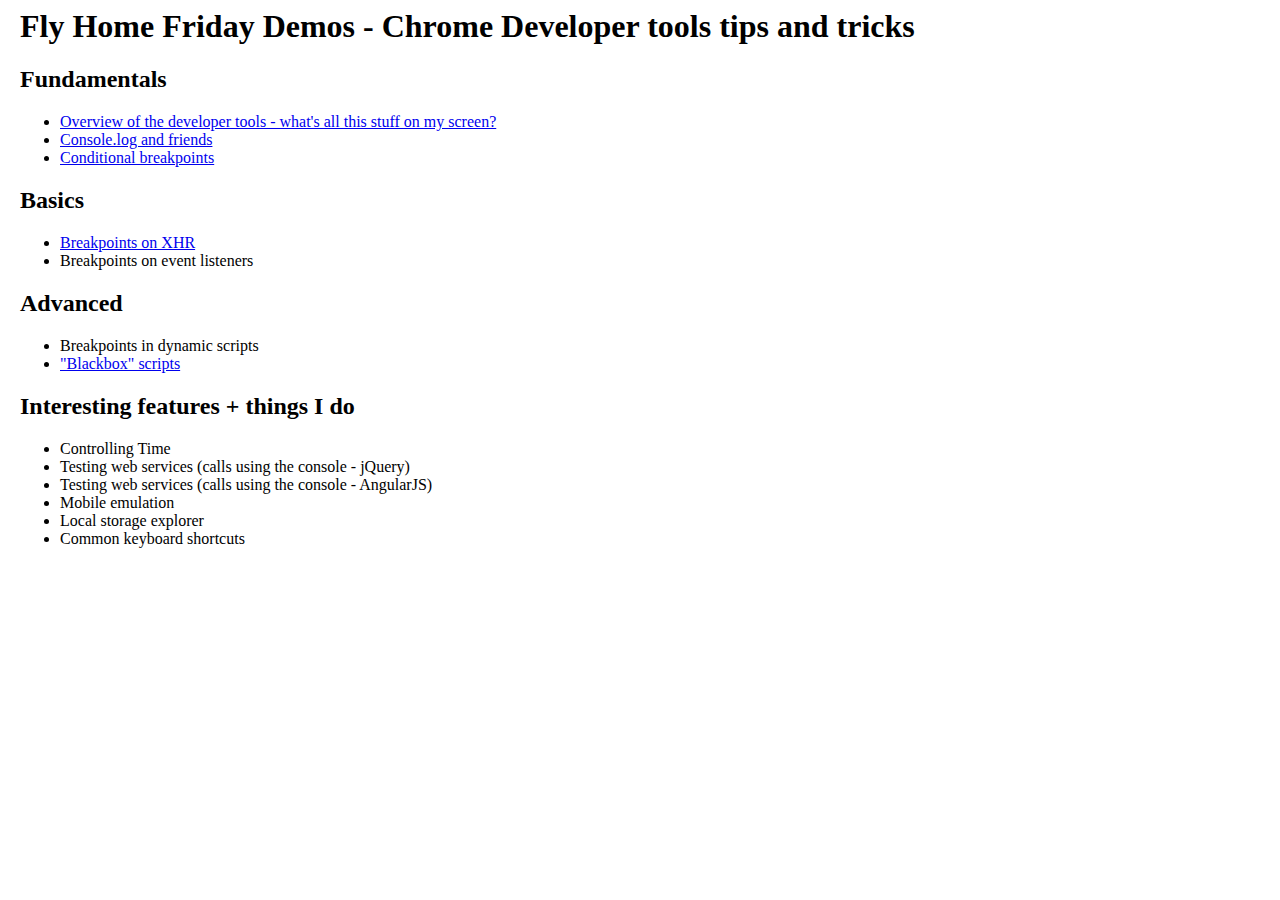
==== demos/index.html @ 9f1ded0d "Expanded on console and friends" ====
<html>

<head>
    <title>FHF Demos</title>
    <link rel="stylesheet" type="text/css" href="bower_components/bootstrap/dist/css/bootstrap.min.css" />
    <link rel="stylesheet" type="text/css" href="styles/main.css" />
</head>

<body>
    <h1>Fly Home Friday Demos - Chrome Developer tools tips and tricks</h1>
    <h2>Fundamentals</h2>
    <ul>
        <li>
            <a href="overview-of-developer-tools/index.html">Overview of the developer tools - what's all this stuff on my screen?</a>
        </li>
        <li>
            <a href="console-log-and-friends/index.html">Console.log and friends</a>
        </li>
        <li>
            <a href="conditional-breakpoints/index.html">Conditional breakpoints</a>
        </li>
    </ul>
    <h2>Basics</h2>
    <ul>
        <li>
            <a href="breakpoint-on-xhr/index.html">Breakpoints on XHR</a>
        </li>
        <li>
            Breakpoints on event listeners
        </li>
    </ul>
    <h2>Advanced</h2>
    <ul>
        <li>
            Breakpoints in dynamic scripts
        </li>
        <li>
            <a href="blackbox-scripts/index.html">"Blackbox" scripts</a>
        </li>
    </ul>
    <h2>Interesting features + things I do</h2>
    <ul>
        <li>
            Controlling Time
        </li>
        <li>
            Testing web services (calls using the console - jQuery)
        </li>
        <li>
            Testing web services (calls using the console - AngularJS)
        </li>
        <li>
            Mobile emulation
        </li>
        <li>
            Local storage explorer
        </li>
        <li>
            Common keyboard shortcuts
        </li>
    </ul>
</body>

</html>
---- demos/styles/main.css ----
body {
	margin-left: 20px;
}
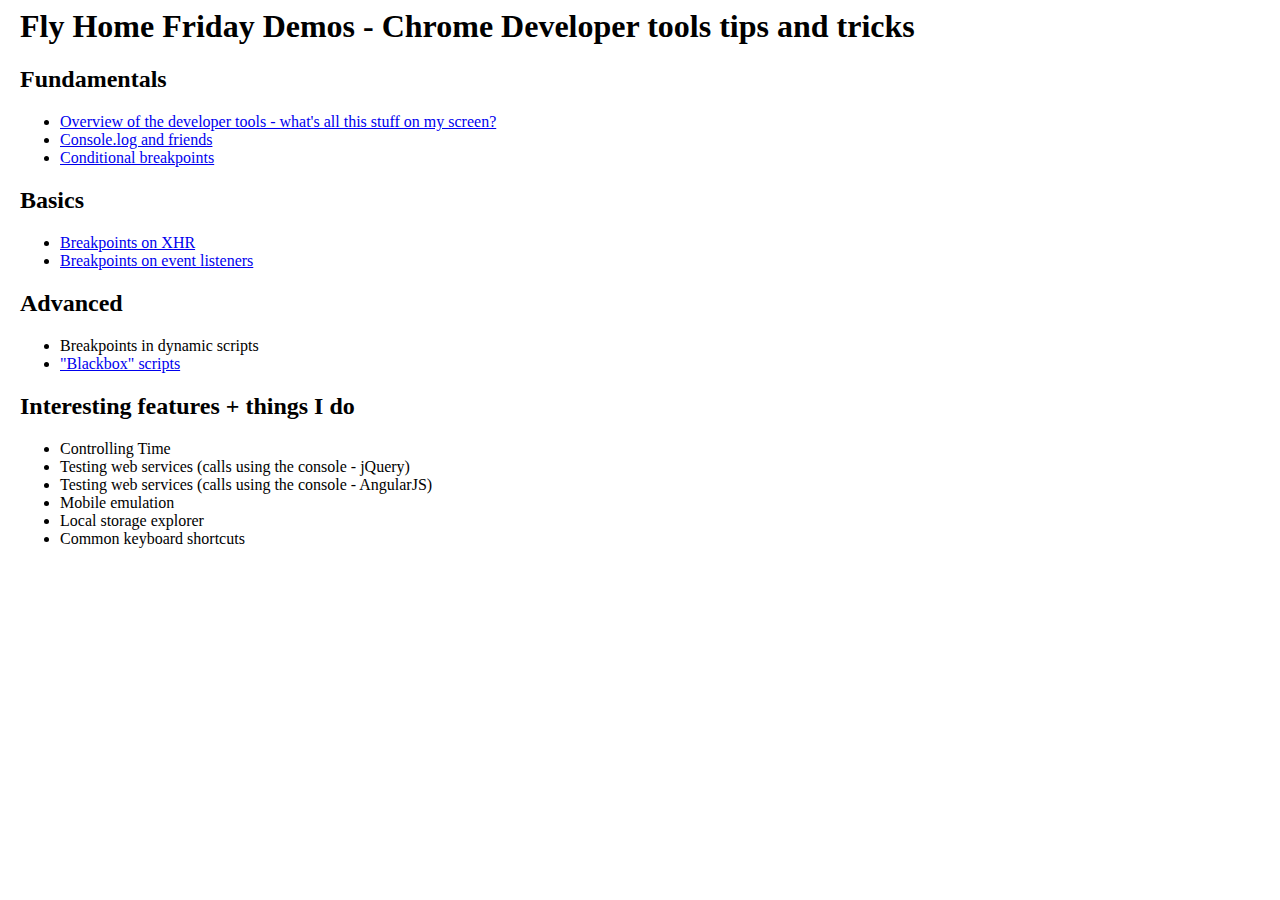
==== commit 0986f9a3: "Added breakpoints on event listeners" ====
--- a/demos/index.html
+++ b/demos/index.html
@@ -26,7 +26,7 @@
             <a href="breakpoint-on-xhr/index.html">Breakpoints on XHR</a>
         </li>
         <li>
-            Breakpoints on event listeners
+            <a href="breakpoint-on-event-listeners/index.html">Breakpoints on event listeners</a>
         </li>
     </ul>
     <h2>Advanced</h2>
--- a/demos/styles/main.css
+++ b/demos/styles/main.css
@@ -1,3 +1,3 @@
 body {
-	margin-left: 20px;
-}+    margin-left: 20px;
+}
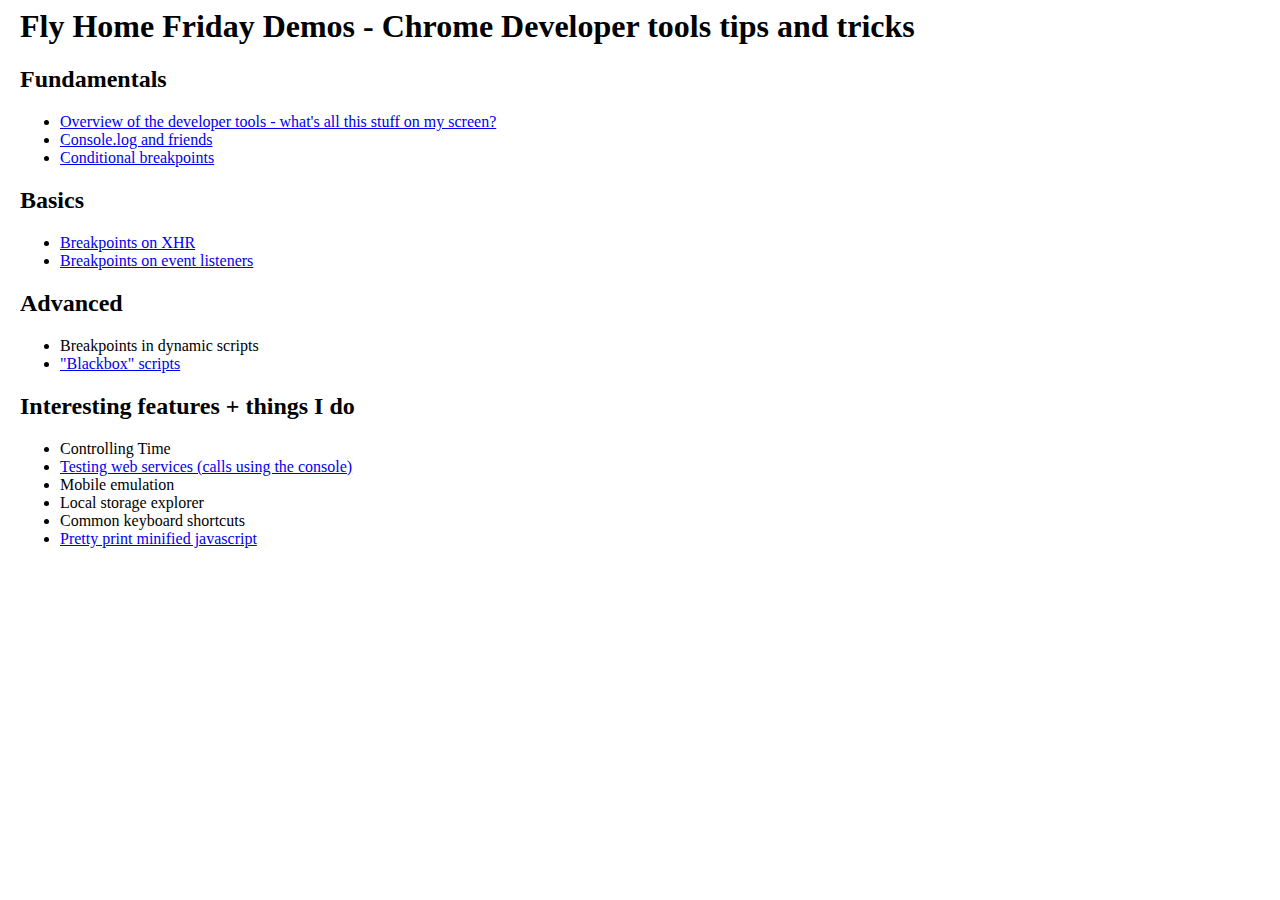
==== commit bc90550d: "Added pretty print\testing web services" ====
--- a/demos/index.html
+++ b/demos/index.html
@@ -44,10 +44,7 @@
             Controlling Time
         </li>
         <li>
-            Testing web services (calls using the console - jQuery)
-        </li>
-        <li>
-            Testing web services (calls using the console - AngularJS)
+            <a href="testing-web-services/index.html">Testing web services (calls using the console)</a>
         </li>
         <li>
             Mobile emulation
@@ -58,6 +55,9 @@
         <li>
             Common keyboard shortcuts
         </li>
+        <li>
+            <a href="pretty-print/index.html">Pretty print minified javascript</a>
+        </li>
     </ul>
 </body>
 
--- a/demos/styles/main.css
+++ b/demos/styles/main.css
@@ -1,3 +1,4 @@
 body {
     margin-left: 20px;
+    margin-right: 20px;
 }
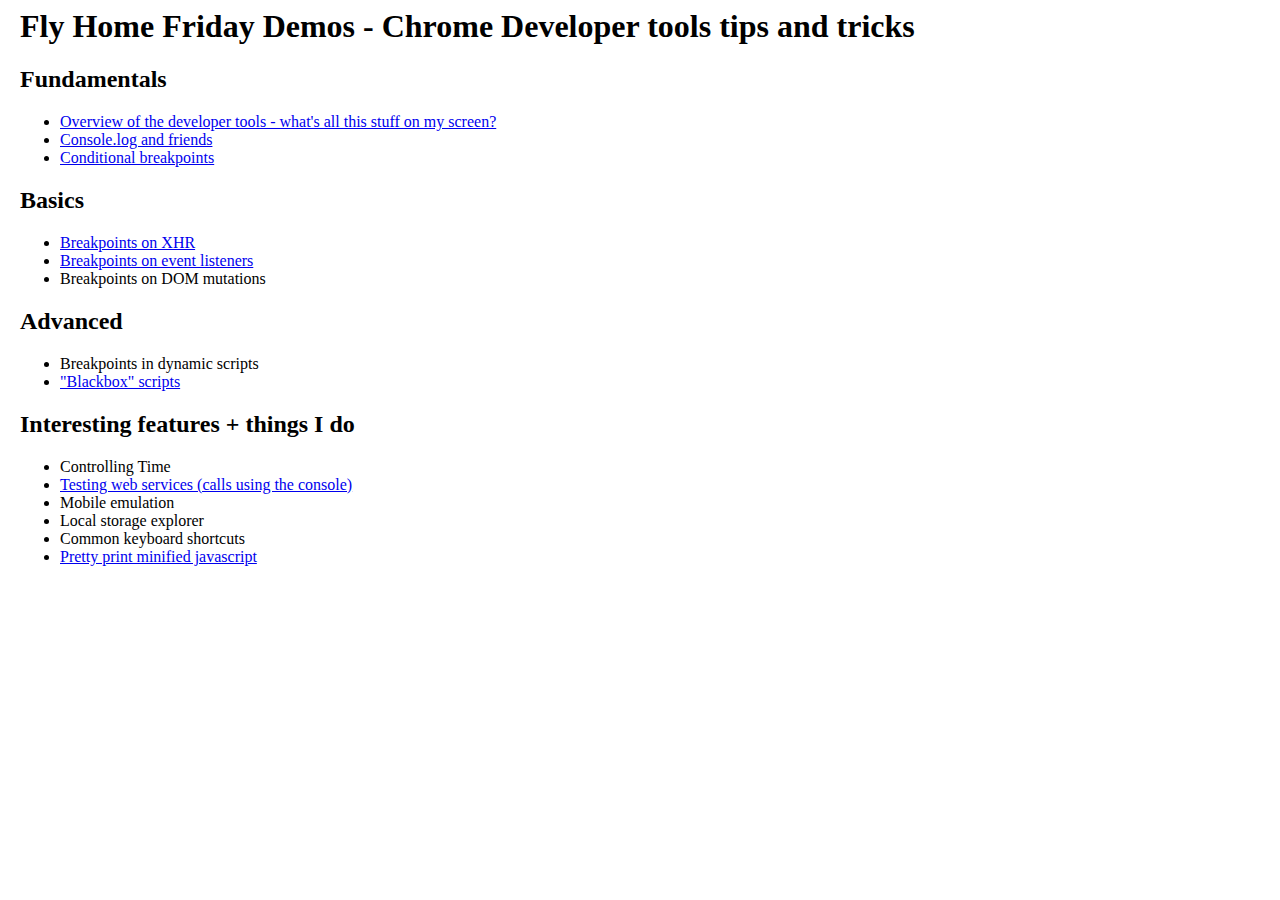
==== commit 154688f9: "expanded on pretty print functionality" ====
--- a/demos/index.html
+++ b/demos/index.html
@@ -27,6 +27,9 @@
         </li>
         <li>
             <a href="breakpoint-on-event-listeners/index.html">Breakpoints on event listeners</a>
+        </li>
+        <li>
+            Breakpoints on DOM mutations
         </li>
     </ul>
     <h2>Advanced</h2>
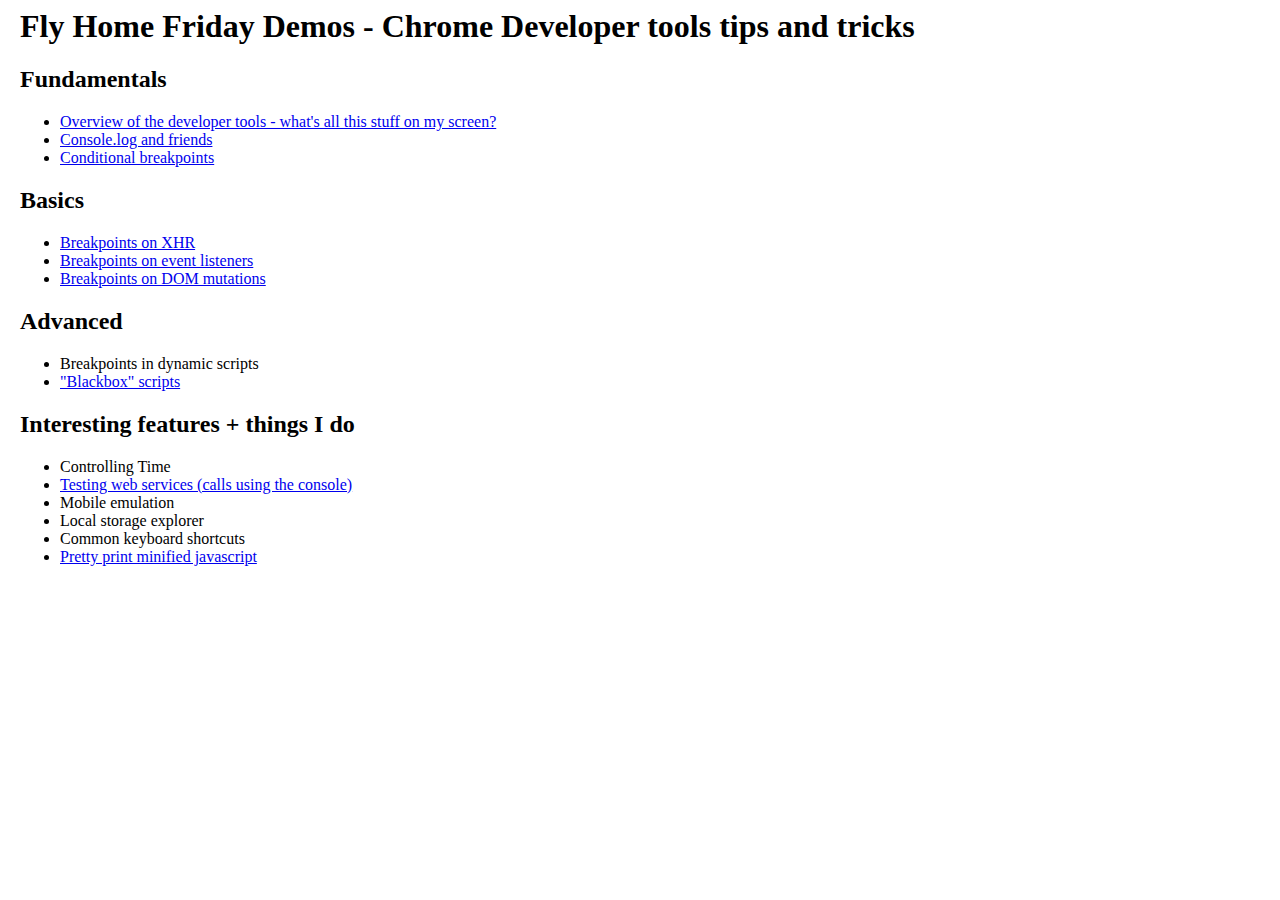
==== commit 2c438f7f: "added breakpoint on DOM modifications demo" ====
--- a/demos/index.html
+++ b/demos/index.html
@@ -29,7 +29,7 @@
             <a href="breakpoint-on-event-listeners/index.html">Breakpoints on event listeners</a>
         </li>
         <li>
-            Breakpoints on DOM mutations
+            <a href="breakpoint-on-dom-modifications/index.html">Breakpoints on DOM mutations</a>
         </li>
     </ul>
     <h2>Advanced</h2>
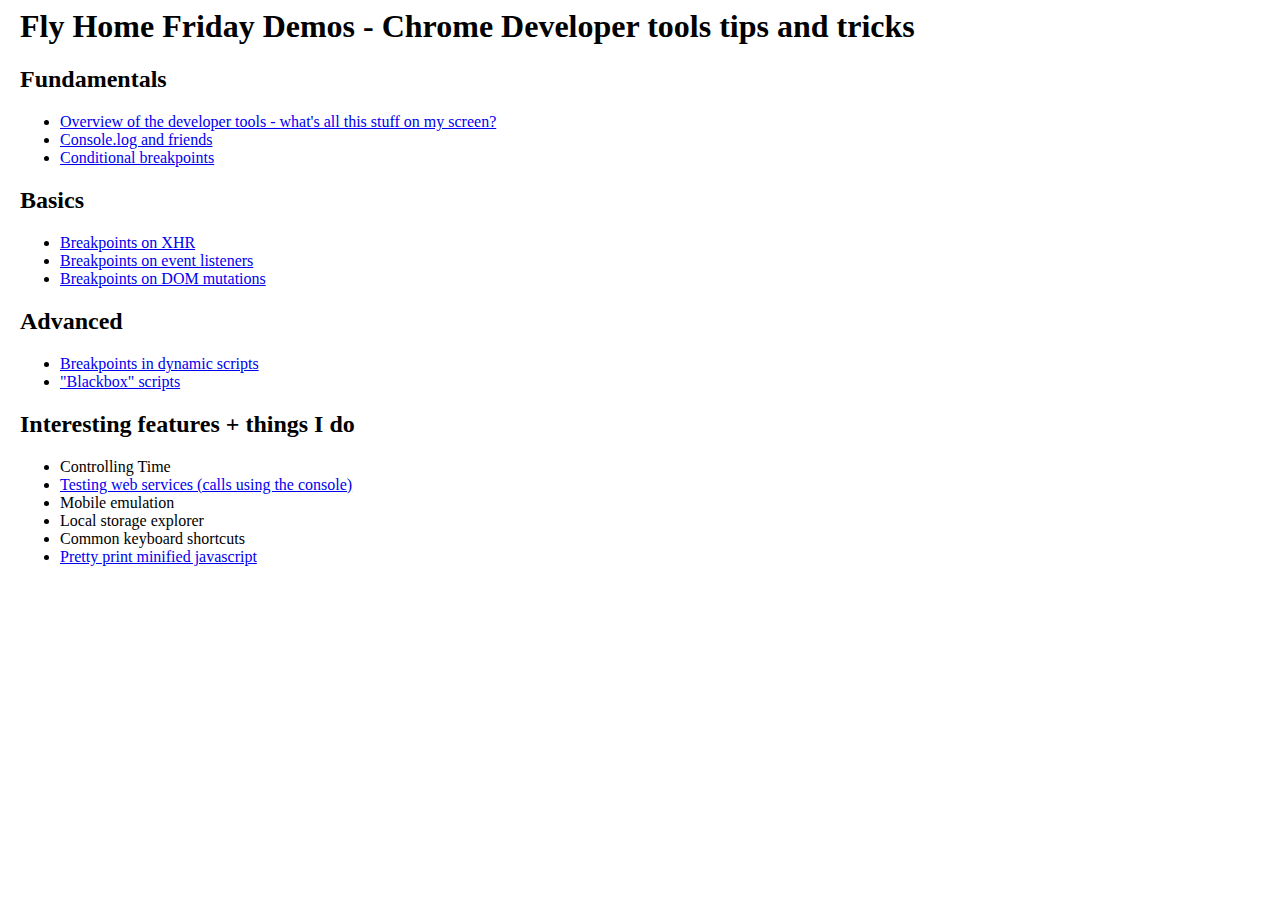
==== commit 07a590e2: "Adding dynamic scripts" ====
--- a/demos/index.html
+++ b/demos/index.html
@@ -35,7 +35,7 @@
     <h2>Advanced</h2>
     <ul>
         <li>
-            Breakpoints in dynamic scripts
+            <a href="dynamic-scripts/index.html">Breakpoints in dynamic scripts</a>
         </li>
         <li>
             <a href="blackbox-scripts/index.html">"Blackbox" scripts</a>
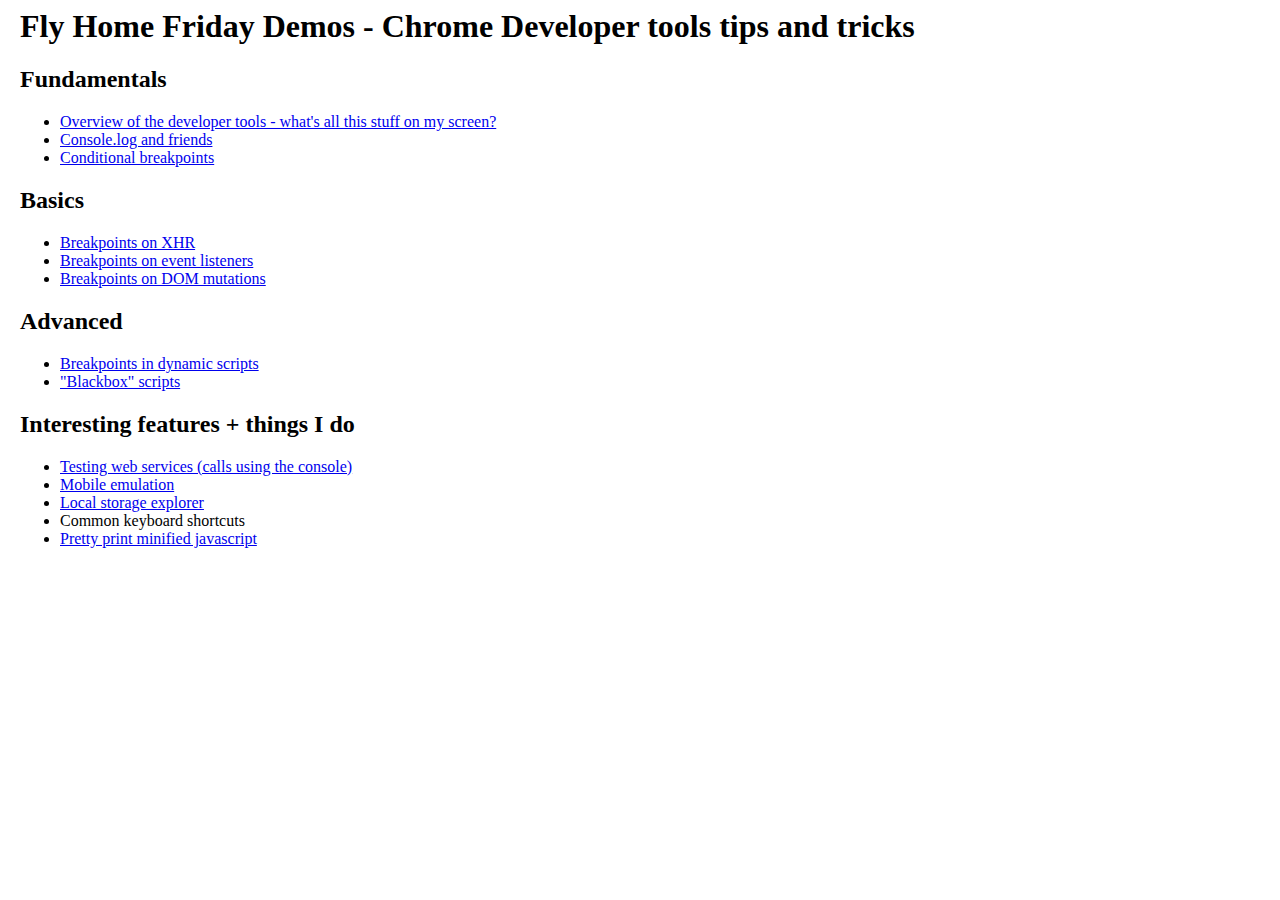
==== commit 7878e541: "Added mobile emulation + local storage explorer demos" ====
--- a/demos/index.html
+++ b/demos/index.html
@@ -1,67 +1,64 @@
 <html>
 
 <head>
-    <title>FHF Demos</title>
-    <link rel="stylesheet" type="text/css" href="bower_components/bootstrap/dist/css/bootstrap.min.css" />
-    <link rel="stylesheet" type="text/css" href="styles/main.css" />
+	<title>FHF Demos</title>
+	<link rel="stylesheet" type="text/css" href="bower_components/bootstrap/dist/css/bootstrap.min.css" />
+	<link rel="stylesheet" type="text/css" href="styles/main.css" />
 </head>
 
 <body>
-    <h1>Fly Home Friday Demos - Chrome Developer tools tips and tricks</h1>
-    <h2>Fundamentals</h2>
-    <ul>
-        <li>
-            <a href="overview-of-developer-tools/index.html">Overview of the developer tools - what's all this stuff on my screen?</a>
-        </li>
-        <li>
-            <a href="console-log-and-friends/index.html">Console.log and friends</a>
-        </li>
-        <li>
-            <a href="conditional-breakpoints/index.html">Conditional breakpoints</a>
-        </li>
-    </ul>
-    <h2>Basics</h2>
-    <ul>
-        <li>
-            <a href="breakpoint-on-xhr/index.html">Breakpoints on XHR</a>
-        </li>
-        <li>
-            <a href="breakpoint-on-event-listeners/index.html">Breakpoints on event listeners</a>
-        </li>
-        <li>
-            <a href="breakpoint-on-dom-modifications/index.html">Breakpoints on DOM mutations</a>
-        </li>
-    </ul>
-    <h2>Advanced</h2>
-    <ul>
-        <li>
-            <a href="dynamic-scripts/index.html">Breakpoints in dynamic scripts</a>
-        </li>
-        <li>
-            <a href="blackbox-scripts/index.html">"Blackbox" scripts</a>
-        </li>
-    </ul>
-    <h2>Interesting features + things I do</h2>
-    <ul>
-        <li>
-            Controlling Time
-        </li>
-        <li>
-            <a href="testing-web-services/index.html">Testing web services (calls using the console)</a>
-        </li>
-        <li>
-            Mobile emulation
-        </li>
-        <li>
-            Local storage explorer
-        </li>
-        <li>
-            Common keyboard shortcuts
-        </li>
-        <li>
-            <a href="pretty-print/index.html">Pretty print minified javascript</a>
-        </li>
-    </ul>
+	<h1>Fly Home Friday Demos - Chrome Developer tools tips and tricks</h1>
+	<h2>Fundamentals</h2>
+	<ul>
+		<li>
+			<a href="overview-of-developer-tools/index.html">Overview of the developer tools - what's all this stuff on my screen?</a>
+		</li>
+		<li>
+			<a href="console-log-and-friends/index.html">Console.log and friends</a>
+		</li>
+		<li>
+			<a href="conditional-breakpoints/index.html">Conditional breakpoints</a>
+		</li>
+	</ul>
+	<h2>Basics</h2>
+	<ul>
+		<li>
+			<a href="breakpoint-on-xhr/index.html">Breakpoints on XHR</a>
+		</li>
+		<li>
+			<a href="breakpoint-on-event-listeners/index.html">Breakpoints on event listeners</a>
+		</li>
+		<li>
+			<a href="breakpoint-on-dom-modifications/index.html">Breakpoints on DOM mutations</a>
+		</li>
+	</ul>
+	<h2>Advanced</h2>
+	<ul>
+		<li>
+			<a href="dynamic-scripts/index.html">Breakpoints in dynamic scripts</a>
+		</li>
+		<li>
+			<a href="blackbox-scripts/index.html">"Blackbox" scripts</a>
+		</li>
+	</ul>
+	<h2>Interesting features + things I do</h2>
+	<ul>
+		<li>
+			<a href="testing-web-services/index.html">Testing web services (calls using the console)</a>
+		</li>
+		<li>
+			<a href="mobile-emulation/index.html">Mobile emulation</a>
+		</li>
+		<li>
+			<a href="local-storage-explorer/index.html">Local storage explorer</a>
+		</li>
+		<li>
+			Common keyboard shortcuts
+		</li>
+		<li>
+			<a href="pretty-print/index.html">Pretty print minified javascript</a>
+		</li>
+	</ul>
 </body>
 
 </html>
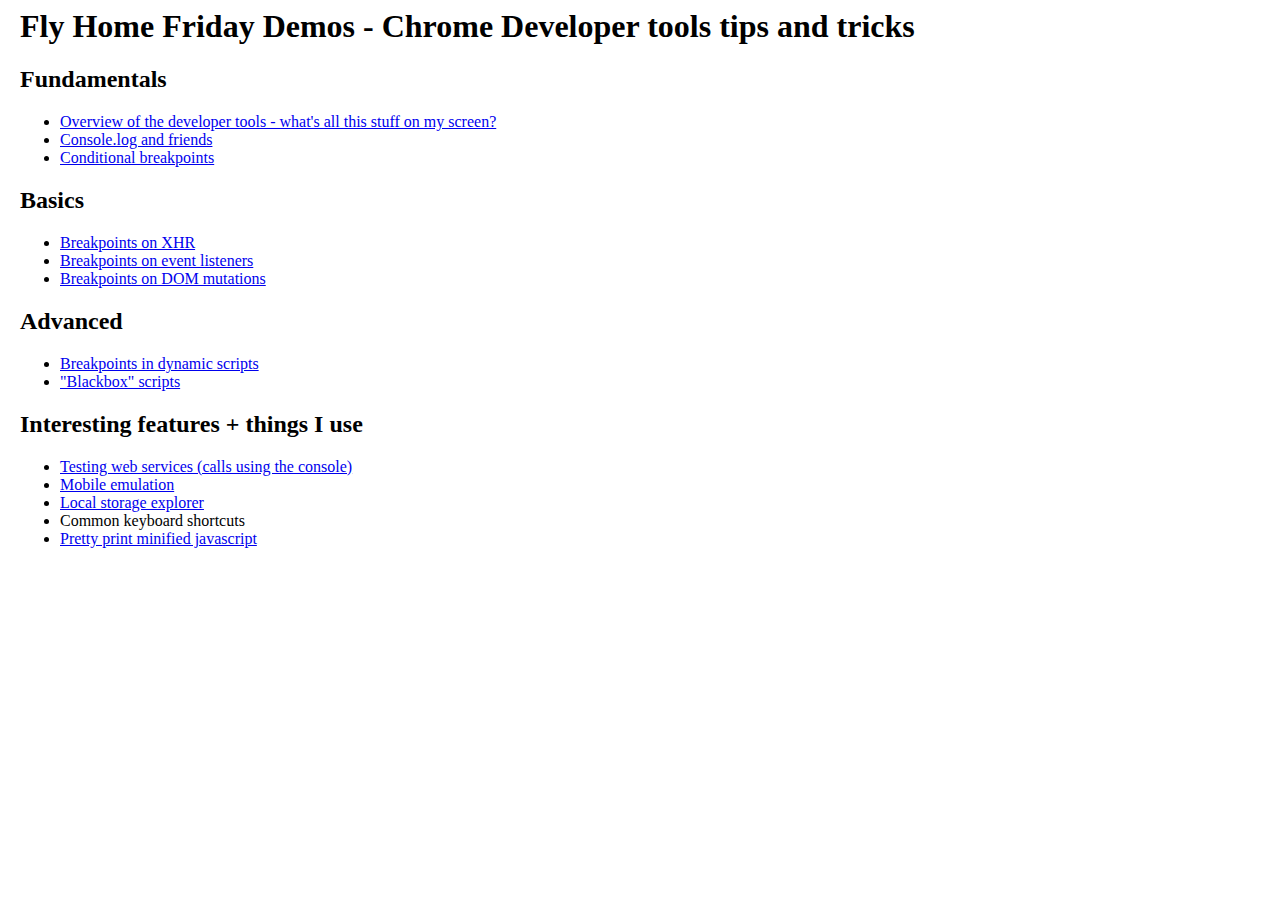
==== commit 98bd9b5b: "Reworded the title slightly" ====
--- a/demos/index.html
+++ b/demos/index.html
@@ -41,7 +41,7 @@
 			<a href="blackbox-scripts/index.html">"Blackbox" scripts</a>
 		</li>
 	</ul>
-	<h2>Interesting features + things I do</h2>
+	<h2>Interesting features + things I use</h2>
 	<ul>
 		<li>
 			<a href="testing-web-services/index.html">Testing web services (calls using the console)</a>
